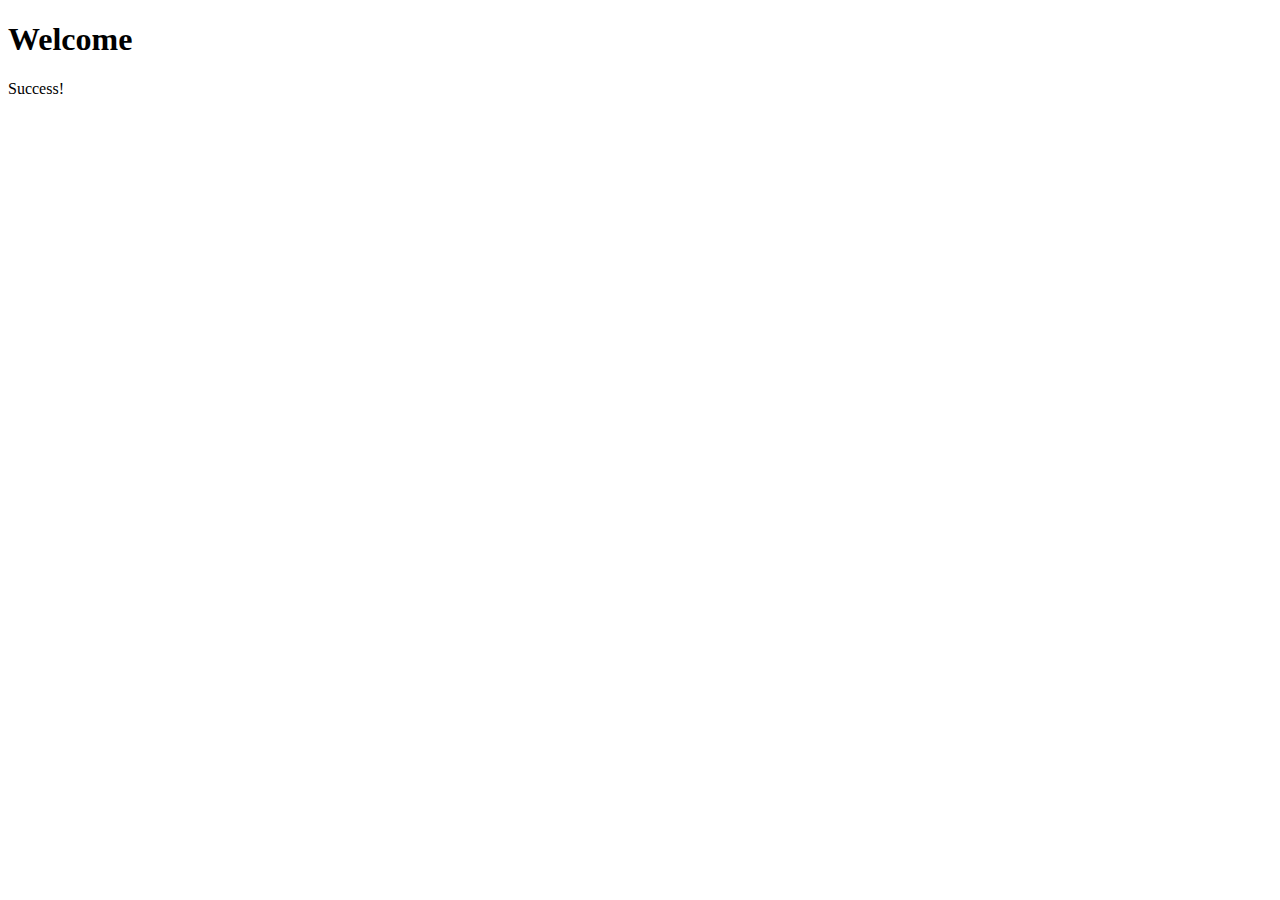
==== lab08/src/main/webapp/true.html @ 1652c556 "lab 08" ====
<!DOCTYPE HTML PUBLIC "-//W3C//DTD HTML 4.01 Transitional//EN"
        "http://www.w3.org/TR/html4/loose.dtd">
<html xmlns="http://www.w3.org/1999/html">
<head>
    <title>Welcome!</title>
    <meta charset="utf-8"/>
</head>
<body>
<h1>Welcome</h1>

<div>
    Success!
</div>
<p>
</body>
</html>
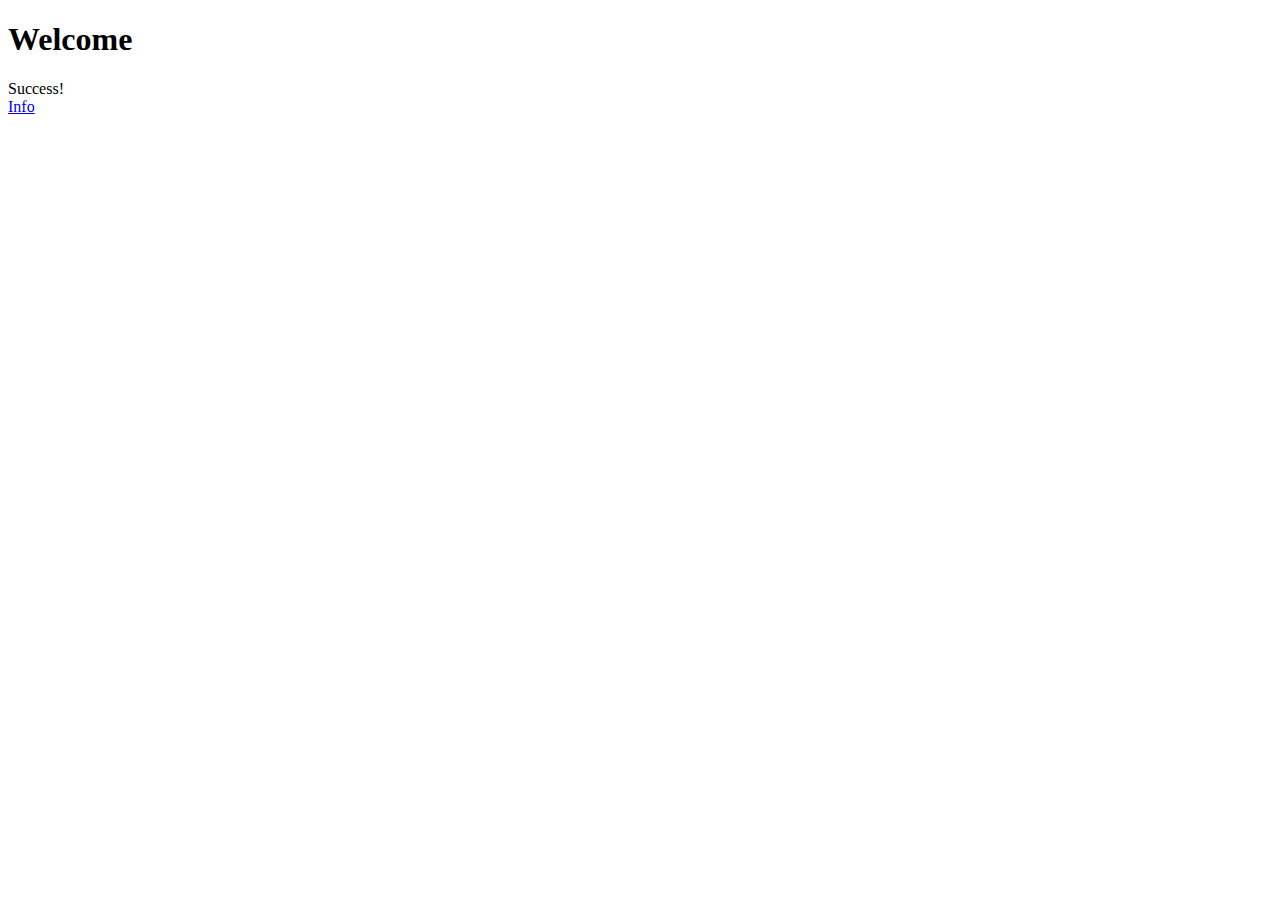
==== commit 426cd38b: "lab2_4" ====
--- a/lab08/src/main/webapp/true.html
+++ b/lab08/src/main/webapp/true.html
@@ -11,6 +11,8 @@
 <div>
     Success!
 </div>
+
+<a href="/lab08/info">Info</a>
 <p>
 </body>
 </html>